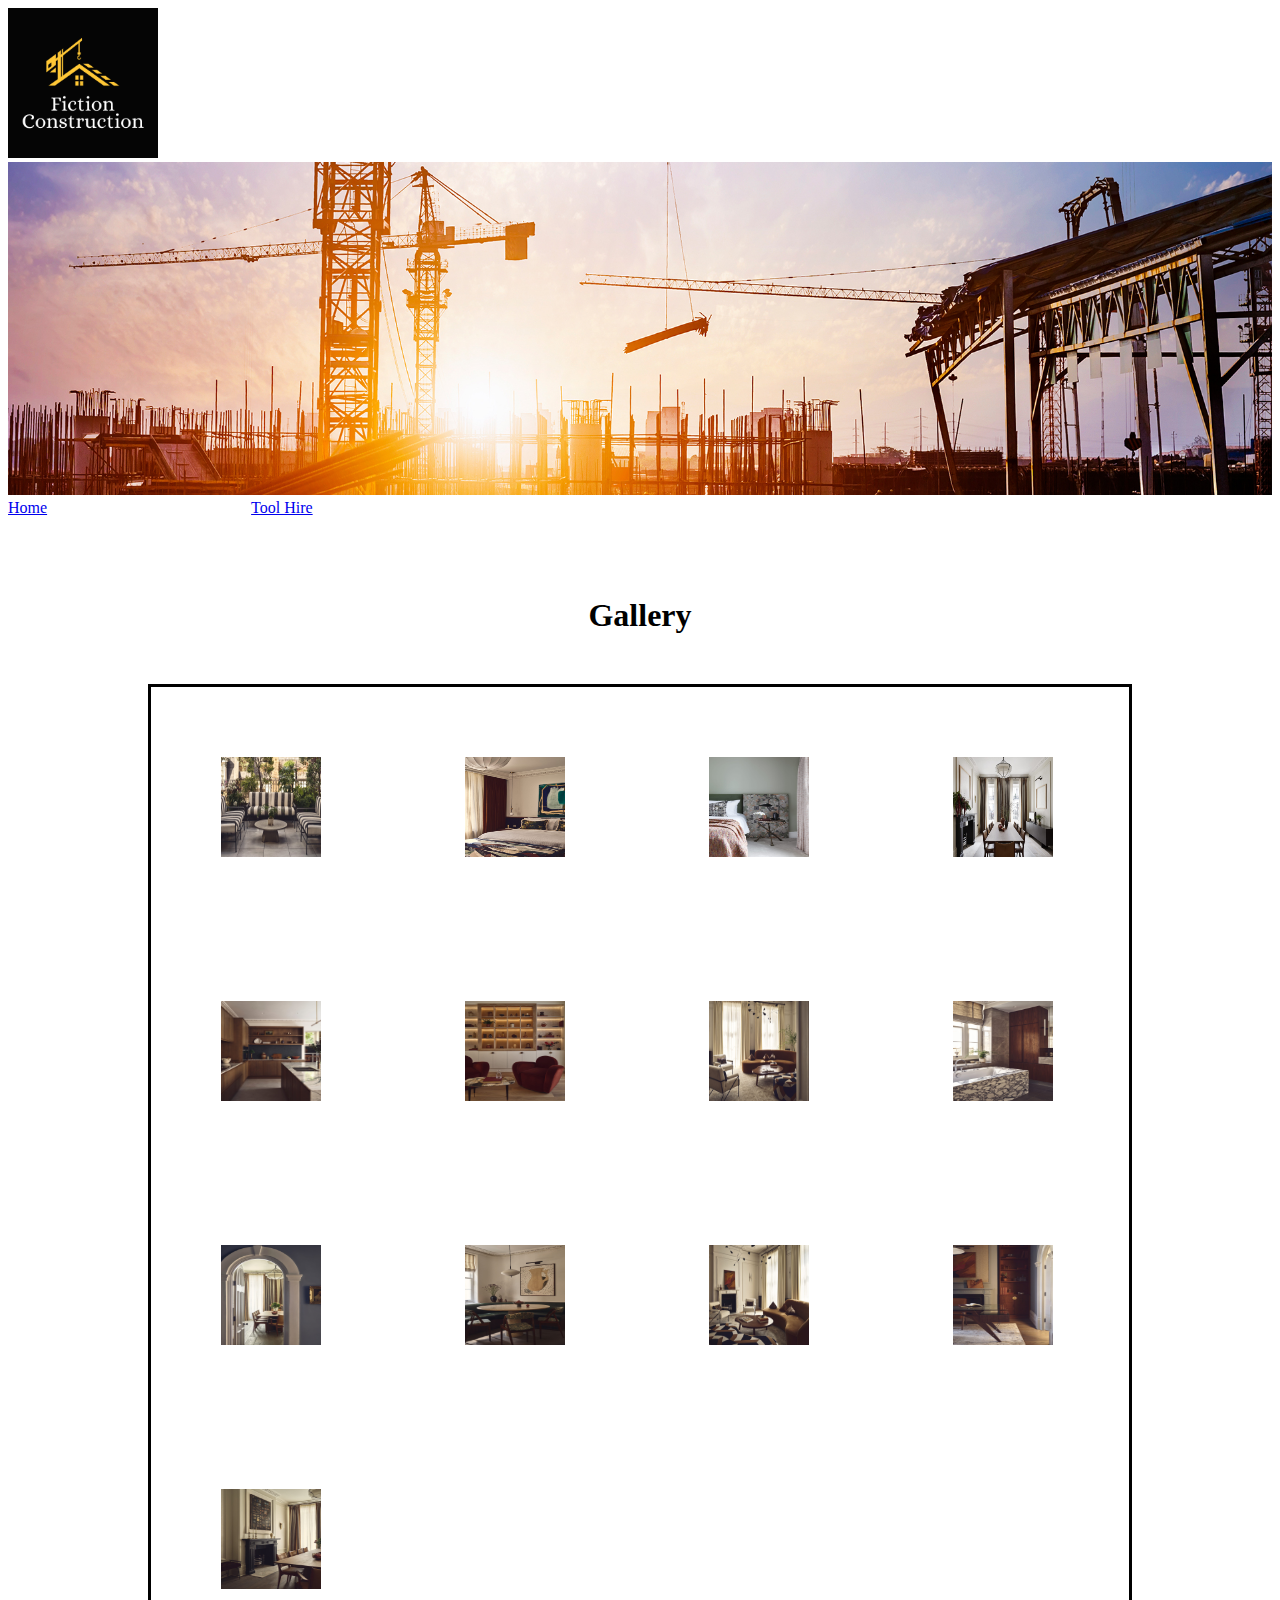
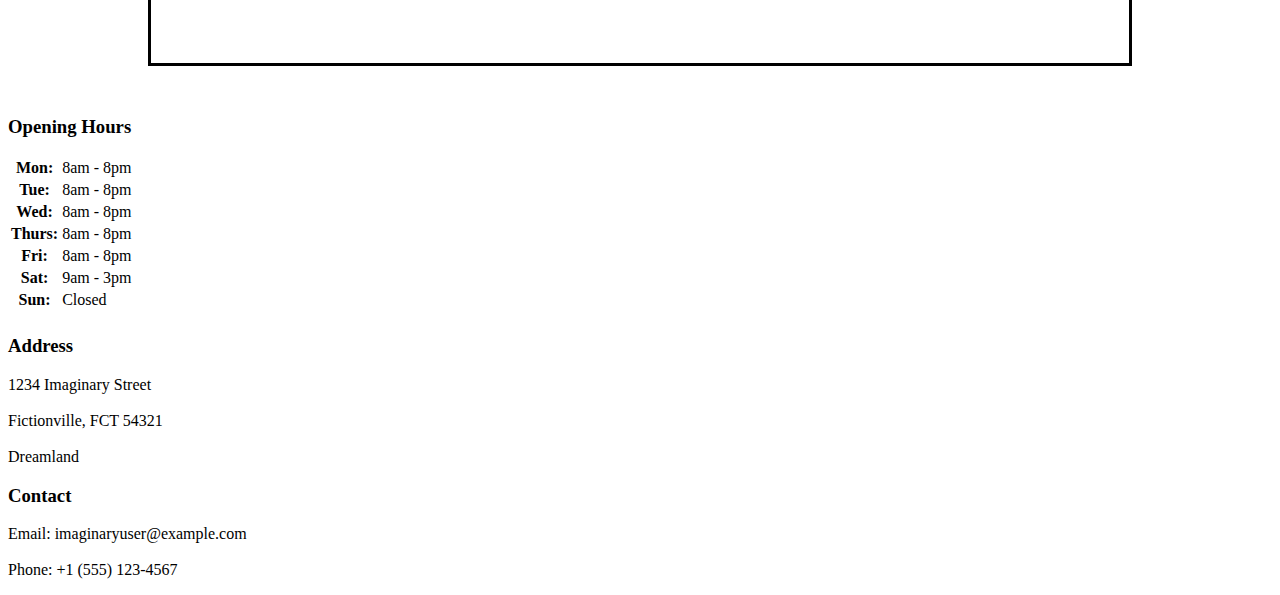
==== gallery.html @ 5ae3556d "all changes" ====
<!Doctype HTML>
<html>
    <head>
        <title>Fiction Construction - Gallery</title>
        <meta charset="UFT-8">
        <link rel="stylesheet" type="text/css" href="css/style.css">
        <style>


            .photo {

                transition: transform 0.5s ease-in-out;
                margin: 70px;
}

            .photo:hover {
                transform: scale(5);
            }

            #imgBlock {
                margin: 50px 140px;
                border: 3px solid black;
            }


        </style>
    </head>
    <header>

        <img id = "logo"  src = "images/c-logo.png" alt = "logo"  title= "logo" height="150px" width="150px">
        <img src = "images/Construction-Banner.png" alt = "Construction-Banner" title="Banner" width="100%">

        <div class="navHead">
            <nav>
                <a class="headerLink" style="margin-right: 100px;" href="index.html">Home</a>
                <a class="headerLink" style="margin-left: 100px;" href="toolhire.html">Tool Hire</a>
                
             </nav>
        </div>

    </header>
    <body>
        <main>
            <h1 style="text-align: center; margin-top: 80px;">Gallery</h1>
            <div id="imgBlock">
            <img class="photo" src="images/1.jpg" width="100px" height="100px">
            <img class="photo" src="images/2.jpg" width="100px" height="100px">
            <img class="photo" src="images/3.jpg" width="100px" height="100px">
            <img class="photo" src="images/4.jpg" width="100px" height="100px">
            <img class="photo" src="images/5.jpg" width="100px" height="100px">
            <img class="photo" src="images/6.jpg" width="100px" height="100px">
            <img class="photo" src="images/7.jpg" width="100px" height="100px">
            <img class="photo" src="images/8.jpg" width="100px" height="100px">
            <img class="photo" src="images/9.jpg" width="100px" height="100px">
            <img class="photo" src="images/10.jpg" width="100px" height="100px">
            <img class="photo" src="images/11.jpg" width="100px" height="100px">
            <img class="photo" src="images/12.jpg" width="100px" height="100px">
            <img class="photo" src="images/13.jpg" width="100px" height="100px">
            </div>

        </main>



    </body>
    <footer>
        <div id="container">
        <div id="foot1">
        <h3>Opening Hours</h3>
        <table style="display: inline-block;">
            <tr><th>Mon:</th><td>8am - 8pm</td></tr>
            <tr><th>Tue:</th><td>8am - 8pm</td></tr>
            <tr><th>Wed:</th><td>8am - 8pm</td></tr>
            <tr><th>Thurs:</th><td>8am - 8pm</td></tr>
            <tr><th>Fri:</th><td>8am - 8pm</td></tr>
            <tr><th>Sat:</th><td>9am - 3pm</td></tr>
            <tr><th>Sun:</th><td>Closed</td></tr>
        </table>
        </div>

        <div id="foot2">

        <h3>Address</h3>
        <p>1234 Imaginary Street
            <br>
            <br>
            Fictionville, FCT 54321
            <br>
            <br>
            Dreamland</p>
        </div>
        <div id="foot3">
            <h3>Contact</h3>
            <p>Email: imaginaryuser@example.com
                <br>
                <br>
                Phone: +1 (555) 123-4567</p>
        </div>
        </div>
    </footer>
    <script src="JS/gallery.js"></script>
</html>
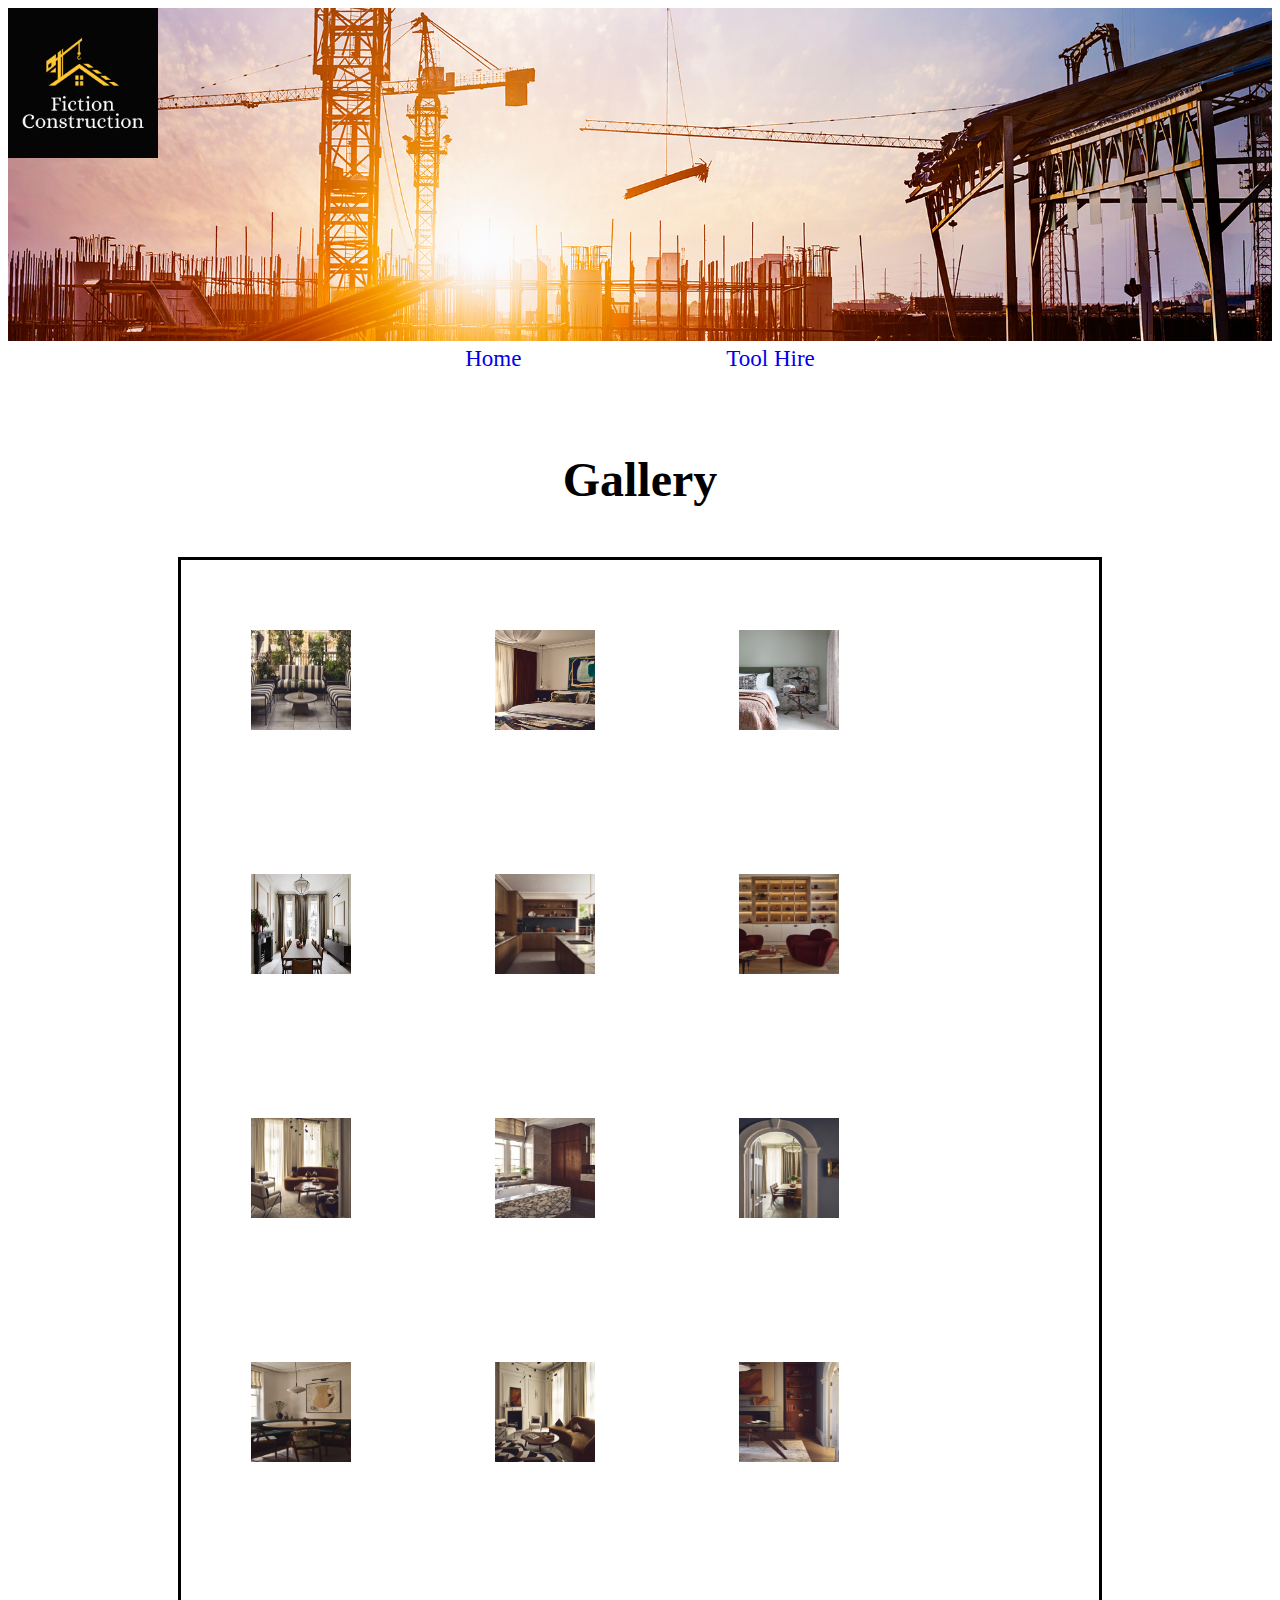
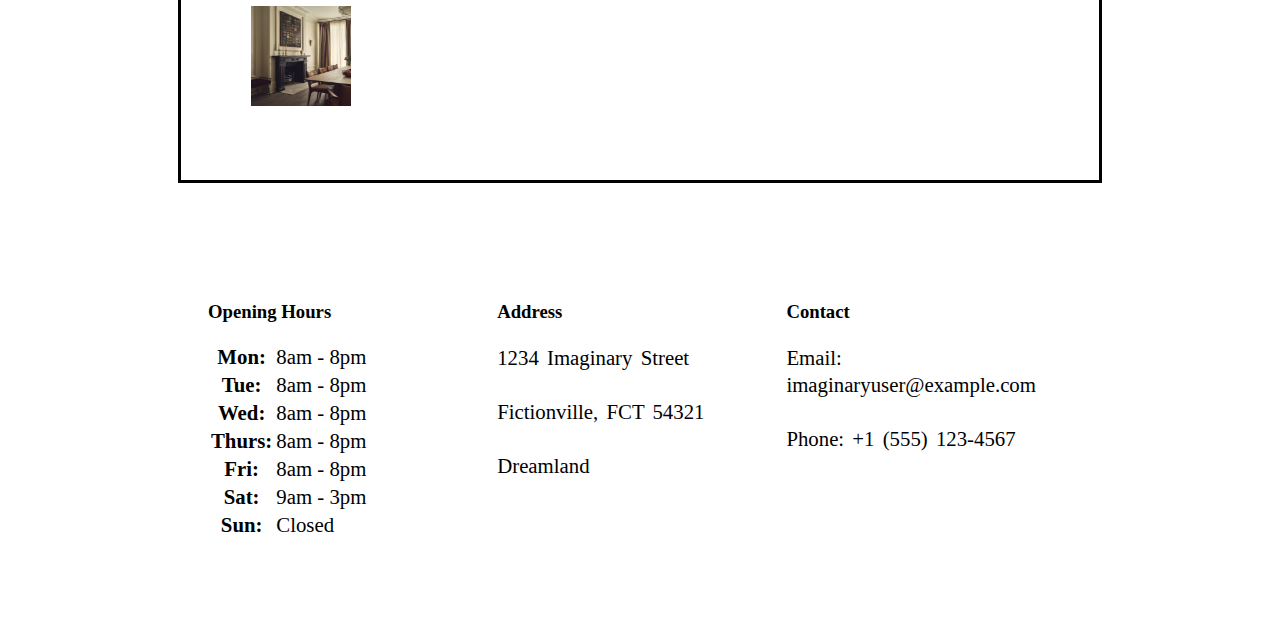
==== commit 40291650: "css error" ====
--- a/gallery.html
+++ b/gallery.html
@@ -3,7 +3,7 @@
     <head>
         <title>Fiction Construction - Gallery</title>
         <meta charset="UFT-8">
-        <link rel="stylesheet" type="text/css" href="css/style.css">
+        <link rel="stylesheet" type="text/css" href="CSS/style.css">
         <style>
 
 
--- a/CSS/style.css
+++ b/CSS/style.css
@@ -0,0 +1,71 @@
+html {
+    font-family: Georgia, 'Times New Roman', Times, serif;
+}
+
+#logo {
+    position: absolute;
+}
+
+.navHead {
+    text-align: center;
+    background-color: white;
+}
+
+.navHead, a {
+    font-size: 1.2em;
+    text-decoration: none;
+}
+
+a:hover {
+    text-decoration: underline;
+} 
+
+main {
+    margin: 30px;
+}
+
+h1 {
+    font-size: 3em;
+}
+
+h2 {
+    font-size: 2em;
+}
+
+p {
+    font-size: 1.3em;
+    word-spacing: 3px;
+    line-height: 1.3em;
+}
+
+table {
+    font-size: 1.3em;
+}
+
+ul {
+    font-size: 1.3em;
+    line-height: 1.3em;
+}
+
+footer {
+    margin-left: 100px;
+}
+
+#container {
+    display: flex;
+    margin: 100px;
+}
+
+#foot1 {
+    width: 30%;
+}
+
+#foot2 {
+    width: 30%;
+}
+
+#foot3 {
+    width: 30%;
+}
+
+
